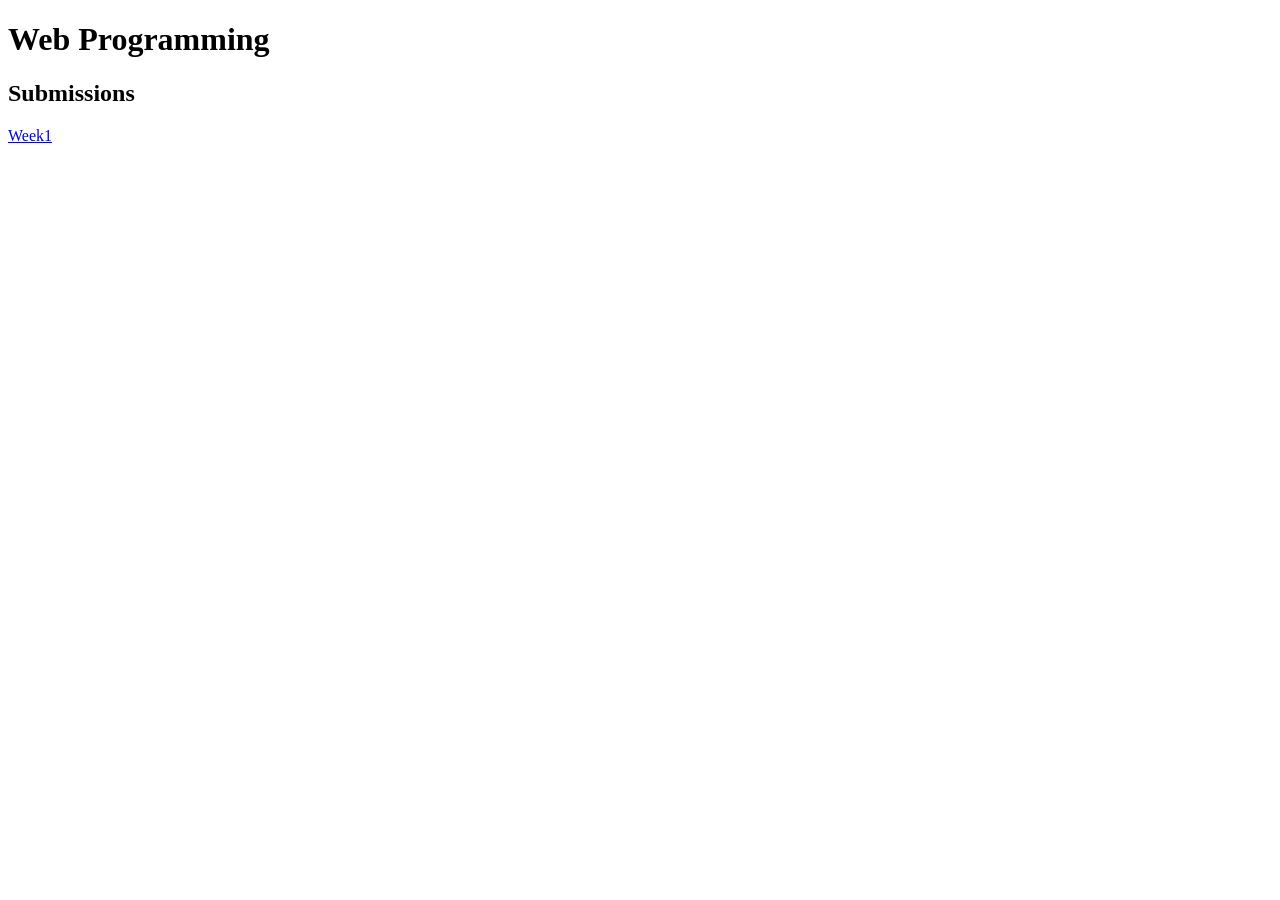
==== index.html @ cfc6c41c "Initialize Commit" ====
<!DOCTYPE html>
<html lang="en">
    <head>
        <body>
            <header>
                <main>
                    <h1> Web Programming </h1>
                    <h2>Submissions</h2>
                    <nav>
                    <a href="Week1/week1.html"> Week1 </a>
                    </nav>
                </main>
        </body>
    </head>
</html>
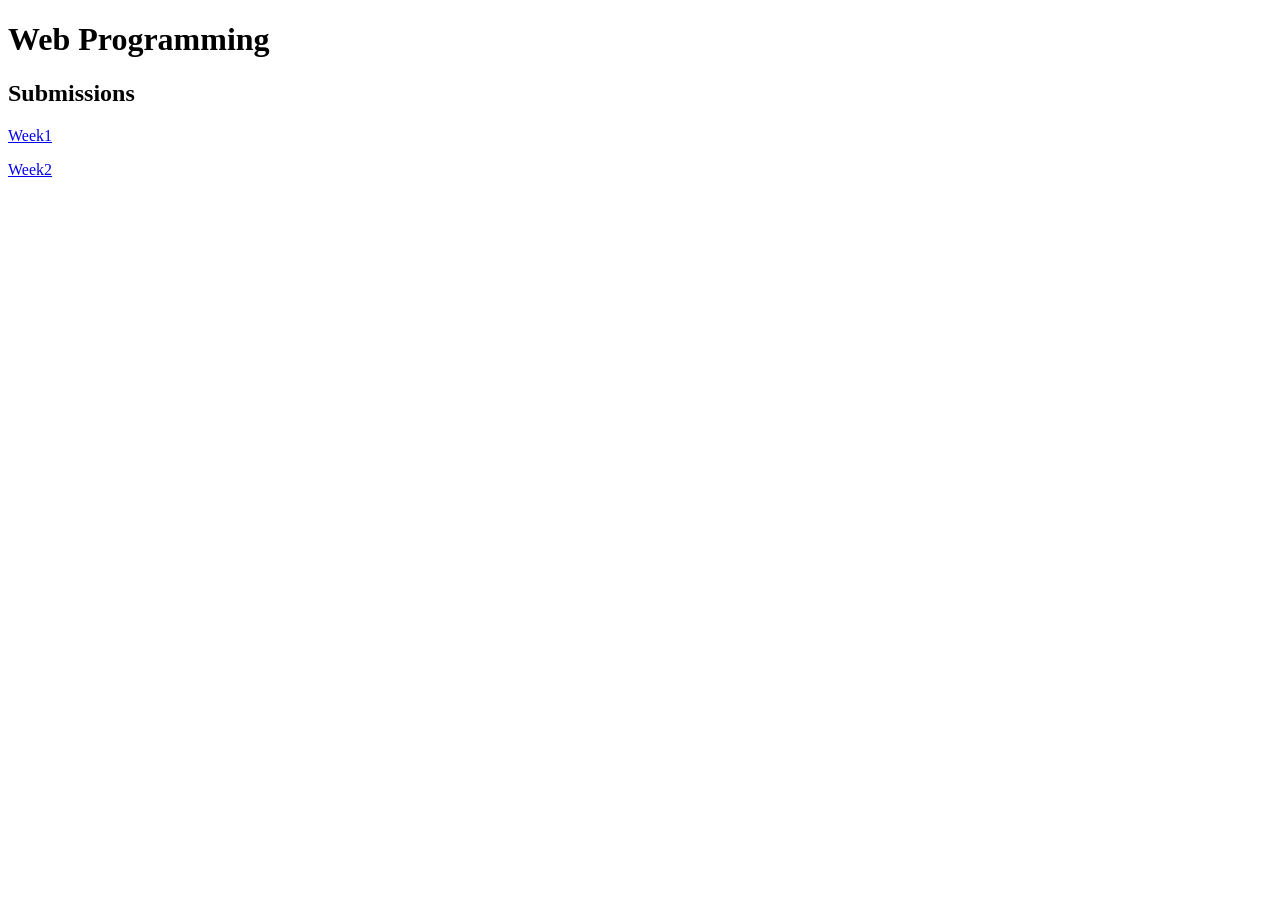
==== commit b5c4401c: "Move style.css to Week2 and update Week1 to plain HTML" ====
--- a/index.html
+++ b/index.html
@@ -7,9 +7,11 @@
                     <h1> Web Programming </h1>
                     <h2>Submissions</h2>
                     <nav>
-                    <a href="Week1/week1.html"> Week1 </a>
+                    <p><a href="Week1/week1.html"> Week1 </a> </p>
+                    <p><a href="Week2/week2.html"> Week2 </a> </p>
                     </nav>
                 </main>
+                
         </body>
     </head>
 </html>
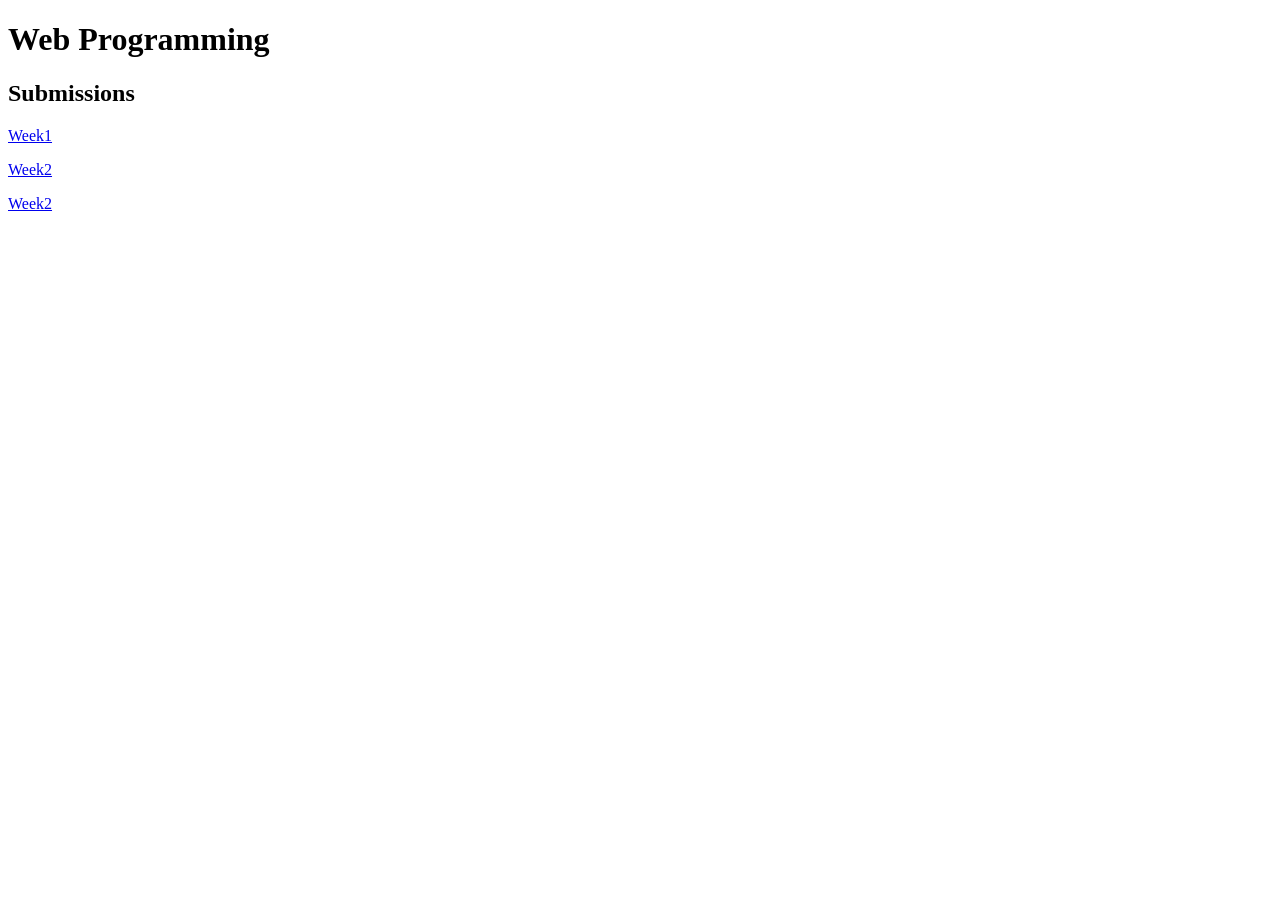
==== commit 28f873cb: "Add Week3 link to index.html" ====
--- a/index.html
+++ b/index.html
@@ -9,6 +9,7 @@
                     <nav>
                     <p><a href="Week1/week1.html"> Week1 </a> </p>
                     <p><a href="Week2/week2.html"> Week2 </a> </p>
+                    <p><a href="Week3/week3.html"> Week2 </a> </p>
                     </nav>
                 </main>
                 
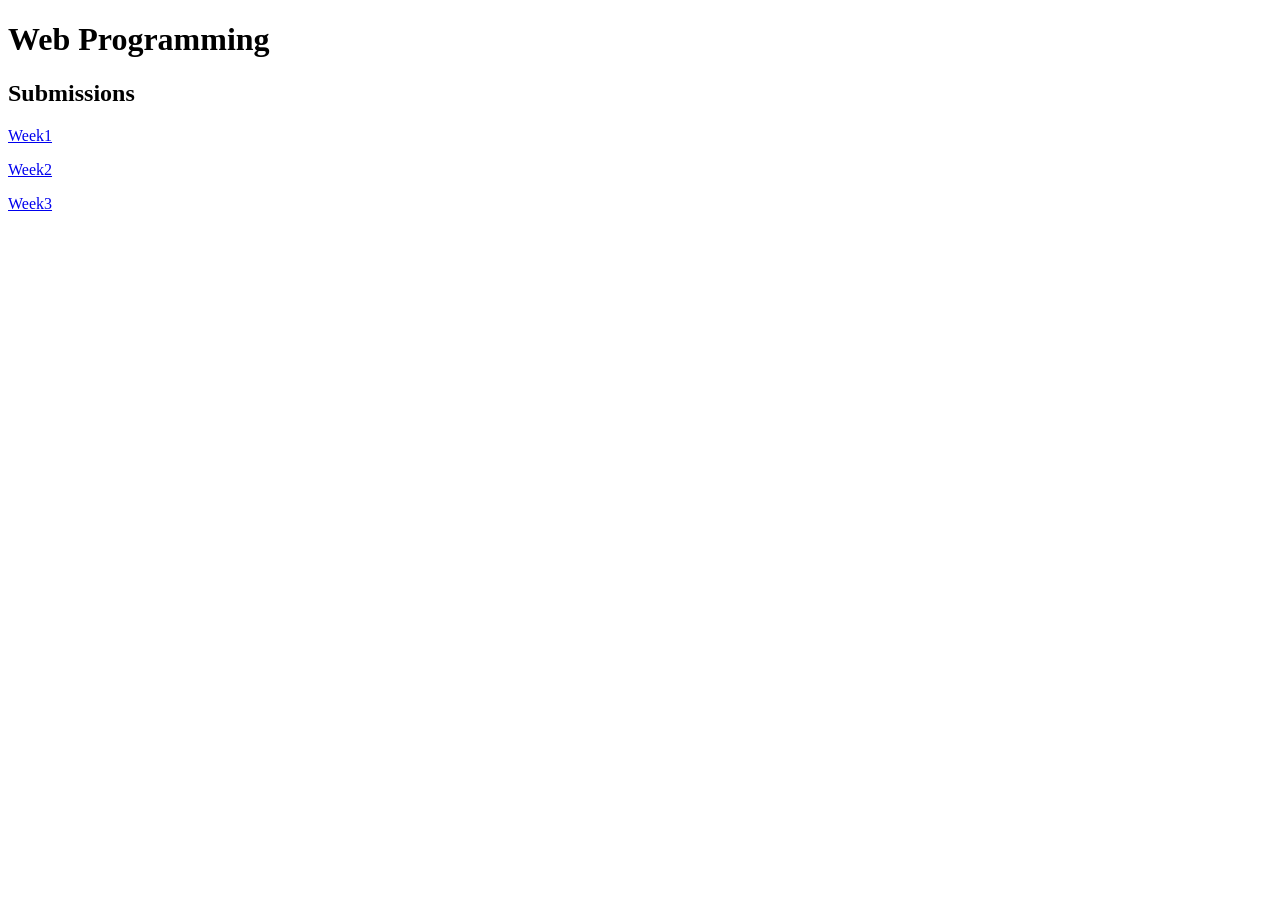
==== commit 43fb68b2: "Update Week 3 files" ====
--- a/index.html
+++ b/index.html
@@ -9,10 +9,9 @@
                     <nav>
                     <p><a href="Week1/week1.html"> Week1 </a> </p>
                     <p><a href="Week2/week2.html"> Week2 </a> </p>
-                    <p><a href="Week3/week3.html"> Week2 </a> </p>
+                    <p><a href="Week3/week3.html"> Week3 </a> </p>
                     </nav>
                 </main>
-                
         </body>
     </head>
 </html>
